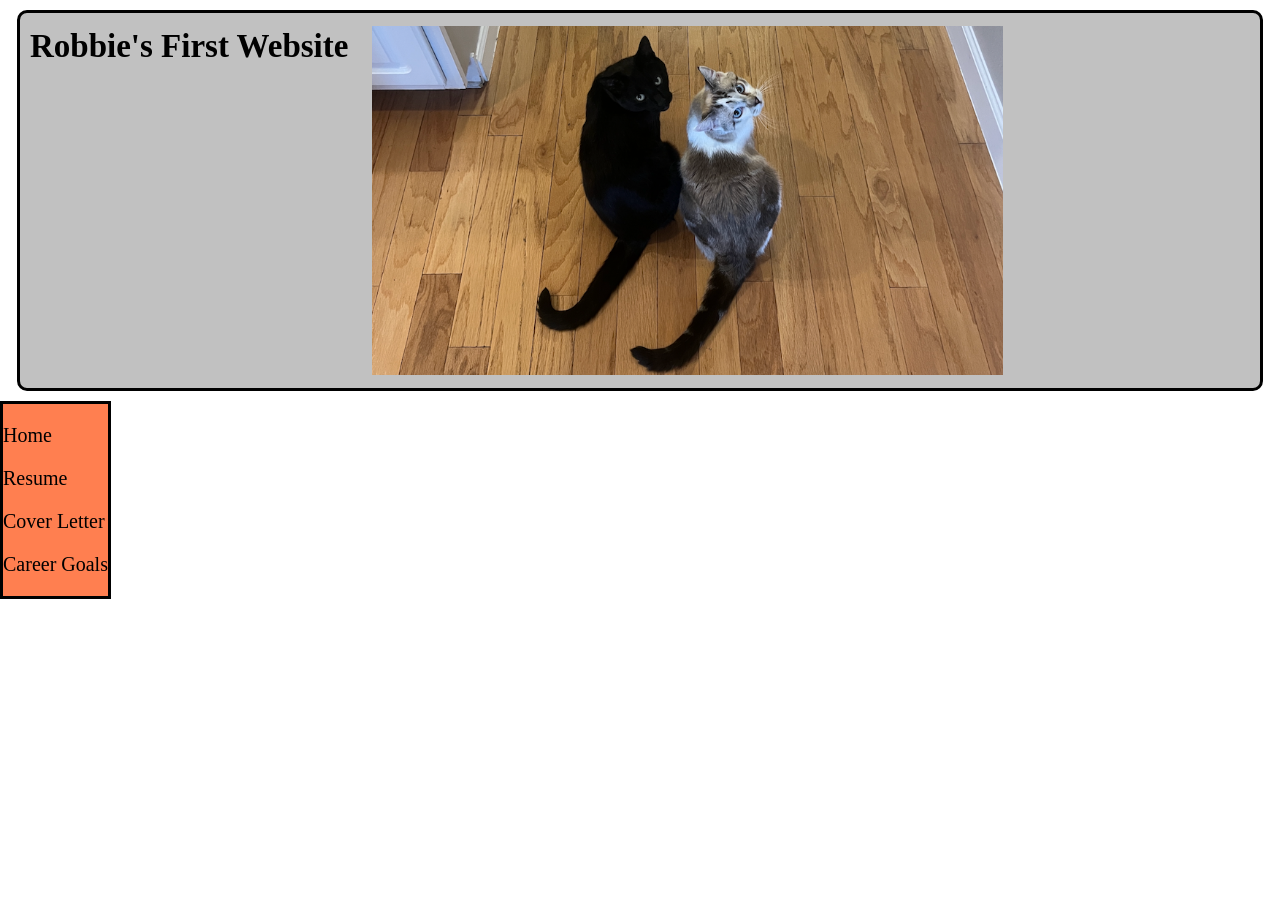
==== index.html @ eb4f4c8d "Work in progress, trying to fix links" ====
<!DOCTYPE html>
<html>

<head>
    <meta charset="UTF-8">
    <link rel="stylesheet" type="text/css" href="style.css" />
    <title>Robbie's First Website</title>
</head>

<body>
    <div id="container">
        <div id="header">
            <h1>Robbie's First Website</h1>
            <div class="picture">
                <img src="images/catsHeader.png" alt="Two cats sitting next to eachother"
                    style="padding:10pt; max-width: 70%; height: auto;">
            </div>

        </div>
    </div>
    <div id="nav">
        <p href="index.html">Home</p>
        <p href="resume.html">Resume</p>
        <p href="coverLetter.html">Cover Letter</p>
        <p href="careerGoals.html">Career Goals</p>
    </div>

</body>

</html>
---- style.css ----
body {
	margin: 0;
	padding: 0;
	text-align: left;
	font: Arial, Helvetica, sans-serif;
	font-size: 13px;
	color: #000000;
	background: white;
}

#container {
	background-color: white;
	display: block;
	height: auto;
	position: relative;
	width: auto;
	padding-left: 17px;
	padding-right: 17px;
	overflow: hidden;
}

#header {
	margin-top: 10px;
	margin-bottom: 10px;
	height: auto;
	border-style: solid;
	border-radius: 10px;
	border-color: black;
	background-color: rgb(193, 193, 193);
}

#header h1 {
	align-content: center;
	padding-right: 10px;
	margin-top: 15px;
	margin-left: 10px;
	font-size: 33px;
	color: black;
	float: left;
}

#nav
{
	width: fit-content;
	font-size: 20px;
	border-style: solid;
	background-color: coral;
}

.picture {
	display: flex;
}


#footer {
	font-size: 12px;
	color: #519FEE;
	margin-top: 18px;
	width: 750px;
	text-align: center;
}
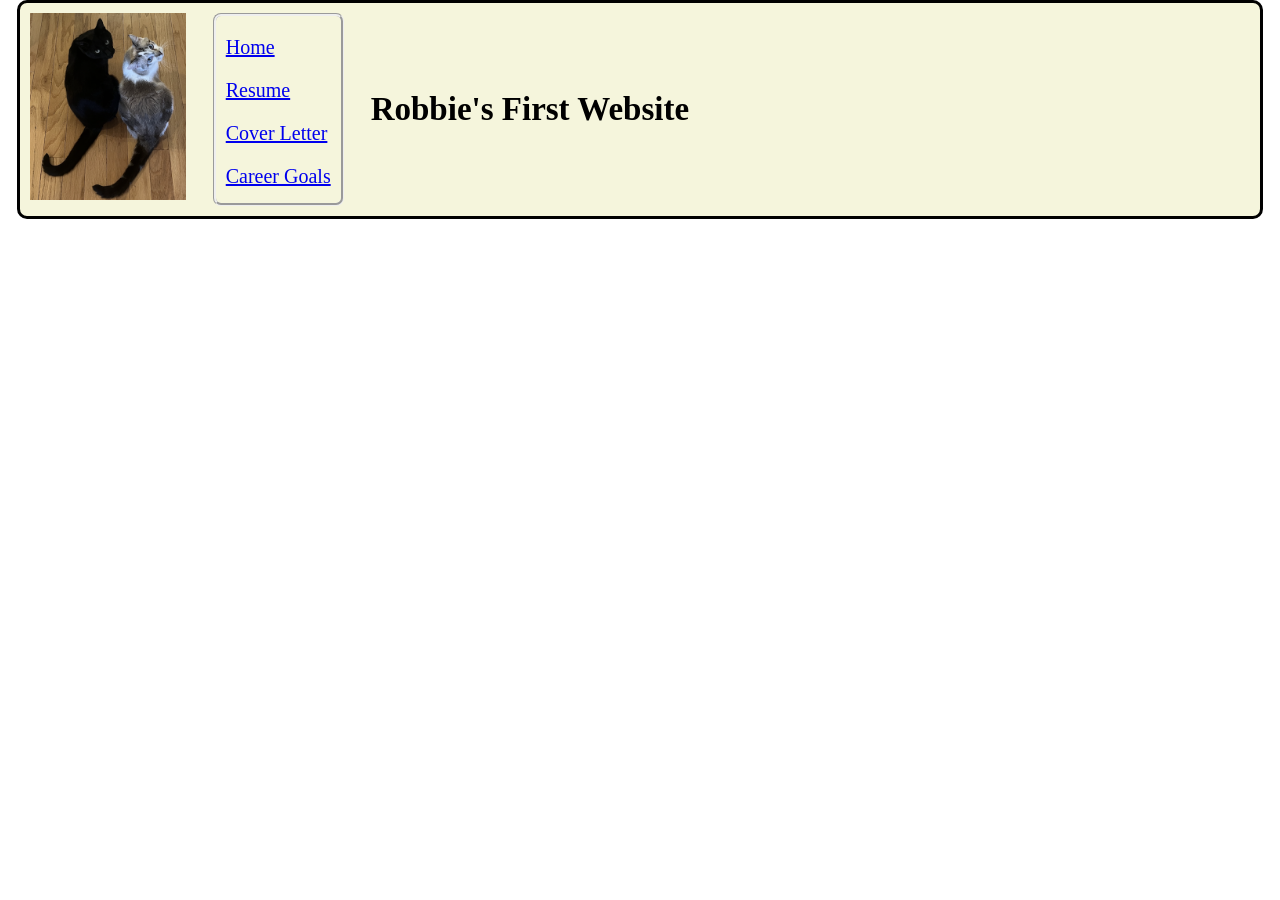
==== commit c1e7fb98: "Everything is hard" ====
--- a/index.html
+++ b/index.html
@@ -9,21 +9,25 @@
 
 <body>
     <div id="container">
-        <div id="header">
-            <h1>Robbie's First Website</h1>
+    <div id="header">
+
             <div class="picture">
                 <img src="images/catsHeader.png" alt="Two cats sitting next to eachother"
-                    style="padding:10pt; max-width: 70%; height: auto;">
+                    style="padding:10px; max-height: 140pt; object-fit: contain;">
+                <div id="nav">
+                    <p><a href="index.html">Home</a></p>
+                    <p><a href="resume.html">Resume</a></p>
+                    <p><a href="coverLetter.html">Cover Letter</a></p>
+                    <p><a href="careerGoals.html">Career Goals</a></p>
+                </div>
+                            <h1>
+                Robbie's First Website
+            </h1>
             </div>
 
-        </div>
     </div>
-    <div id="nav">
-        <p href="index.html">Home</p>
-        <p href="resume.html">Resume</p>
-        <p href="coverLetter.html">Cover Letter</p>
-        <p href="careerGoals.html">Career Goals</p>
     </div>
+
 
 </body>
 
--- a/style.css
+++ b/style.css
@@ -9,42 +9,42 @@
 }
 
 #container {
-	background-color: white;
-	display: block;
-	height: auto;
-	position: relative;
-	width: auto;
 	padding-left: 17px;
 	padding-right: 17px;
-	overflow: hidden;
+
 }
 
 #header {
-	margin-top: 10px;
-	margin-bottom: 10px;
-	height: auto;
+	display: block;
+	height: 160pt;
 	border-style: solid;
 	border-radius: 10px;
 	border-color: black;
-	background-color: rgb(193, 193, 193);
+	background-color: beige;
+
 }
 
 #header h1 {
 	align-content: center;
-	padding-right: 10px;
-	margin-top: 15px;
 	margin-left: 10px;
 	font-size: 33px;
 	color: black;
-	float: left;
+	float: inline-start;
 }
 
-#nav
-{
+#nav {
+	margin-top: 10px;
+	margin-bottom: 10px;
+	margin-left: 17px;
+	margin-right: 17px;
+	padding-left: 10px;
+	padding-right: 10px;
+	max-height: 140pt;
 	width: fit-content;
 	font-size: 20px;
-	border-style: solid;
-	background-color: coral;
+	border-style: groove;
+	border-radius: 8px;
+	background-color: beige;
 }
 
 .picture {
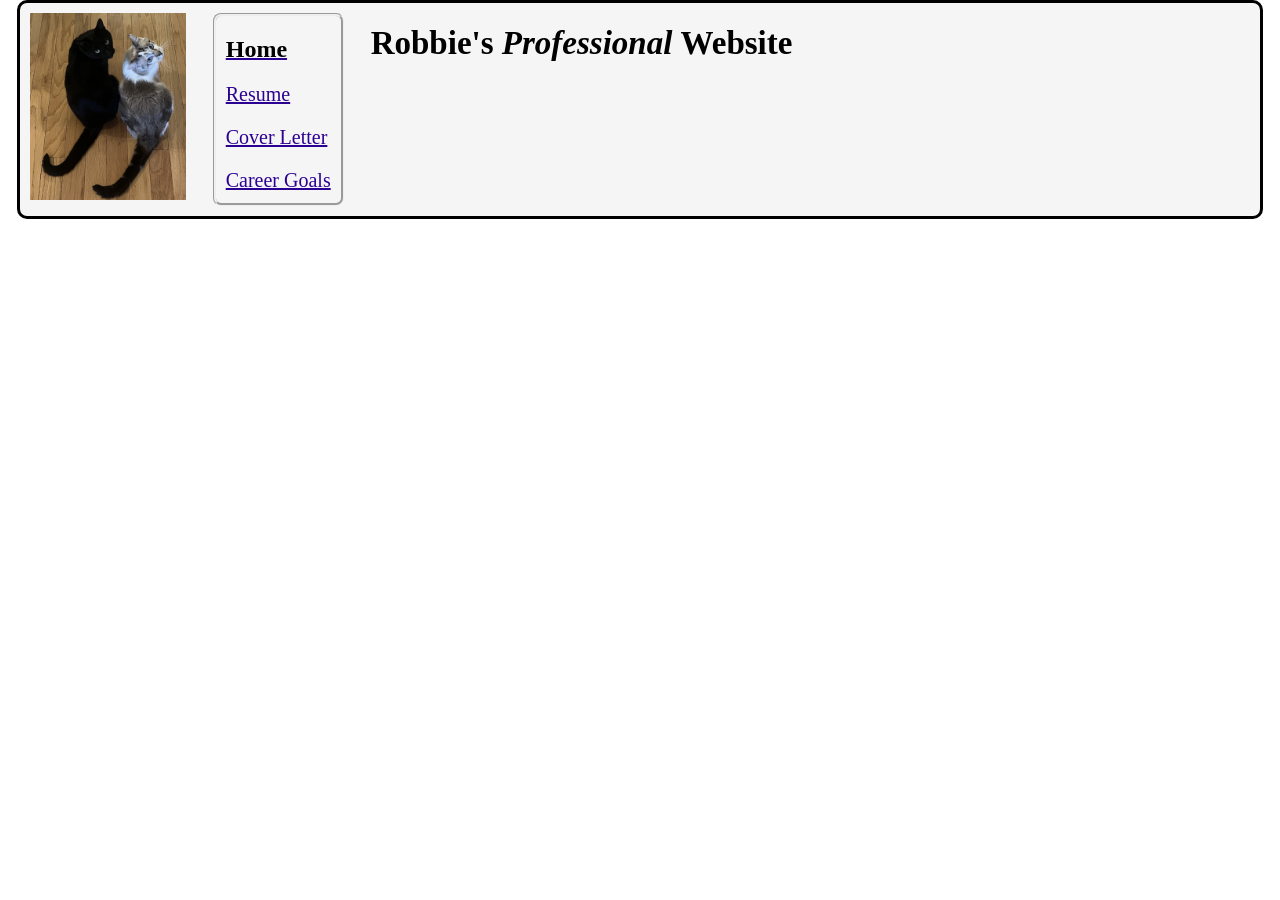
==== commit 7ce58415: "Just saving. Must plan out Resume" ====
--- a/index.html
+++ b/index.html
@@ -4,28 +4,27 @@
 <head>
     <meta charset="UTF-8">
     <link rel="stylesheet" type="text/css" href="style.css" />
-    <title>Robbie's First Website</title>
+    <title>Robbie's Website</title>
 </head>
 
 <body>
     <div id="container">
-    <div id="header">
-
+        <div id="header">
             <div class="picture">
                 <img src="images/catsHeader.png" alt="Two cats sitting next to eachother"
                     style="padding:10px; max-height: 140pt; object-fit: contain;">
                 <div id="nav">
-                    <p><a href="index.html">Home</a></p>
+                    <p><a href="index.html"><strong class="link">Home</strong></a></p>
                     <p><a href="resume.html">Resume</a></p>
                     <p><a href="coverLetter.html">Cover Letter</a></p>
                     <p><a href="careerGoals.html">Career Goals</a></p>
                 </div>
-                            <h1>
-                Robbie's First Website
-            </h1>
+                <h1>
+                    Robbie's <em> Professional </em> Website
+                </h1>
             </div>
 
-    </div>
+        </div>
     </div>
 
 
--- a/style.css
+++ b/style.css
@@ -11,7 +11,6 @@
 #container {
 	padding-left: 17px;
 	padding-right: 17px;
-
 }
 
 #header {
@@ -20,19 +19,24 @@
 	border-style: solid;
 	border-radius: 10px;
 	border-color: black;
-	background-color: beige;
+	background-color:whitesmoke;
 
 }
 
 #header h1 {
-	align-content: center;
 	margin-left: 10px;
 	font-size: 33px;
 	color: black;
 	float: inline-start;
 }
 
+/* RESUME HEADER */
+#header h2 {
+
+}
+
 #nav {
+	background-color: whitesmoke;
 	margin-top: 10px;
 	margin-bottom: 10px;
 	margin-left: 17px;
@@ -40,12 +44,30 @@
 	padding-left: 10px;
 	padding-right: 10px;
 	max-height: 140pt;
-	width: fit-content;
+	min-width: fit-content;
 	font-size: 20px;
 	border-style: groove;
 	border-radius: 8px;
-	background-color: beige;
 }
+
+/* Link Formatting */
+a {
+	color: #2c0092;
+	text-decoration: underline;
+}
+
+a:hover {
+	color: brown;
+	text-decoration: none;
+}
+
+.link {
+	font-size: 24px;
+	color: black;
+	text-decoration: none;
+}
+
+/* Image Formatting */
 
 .picture {
 	display: flex;
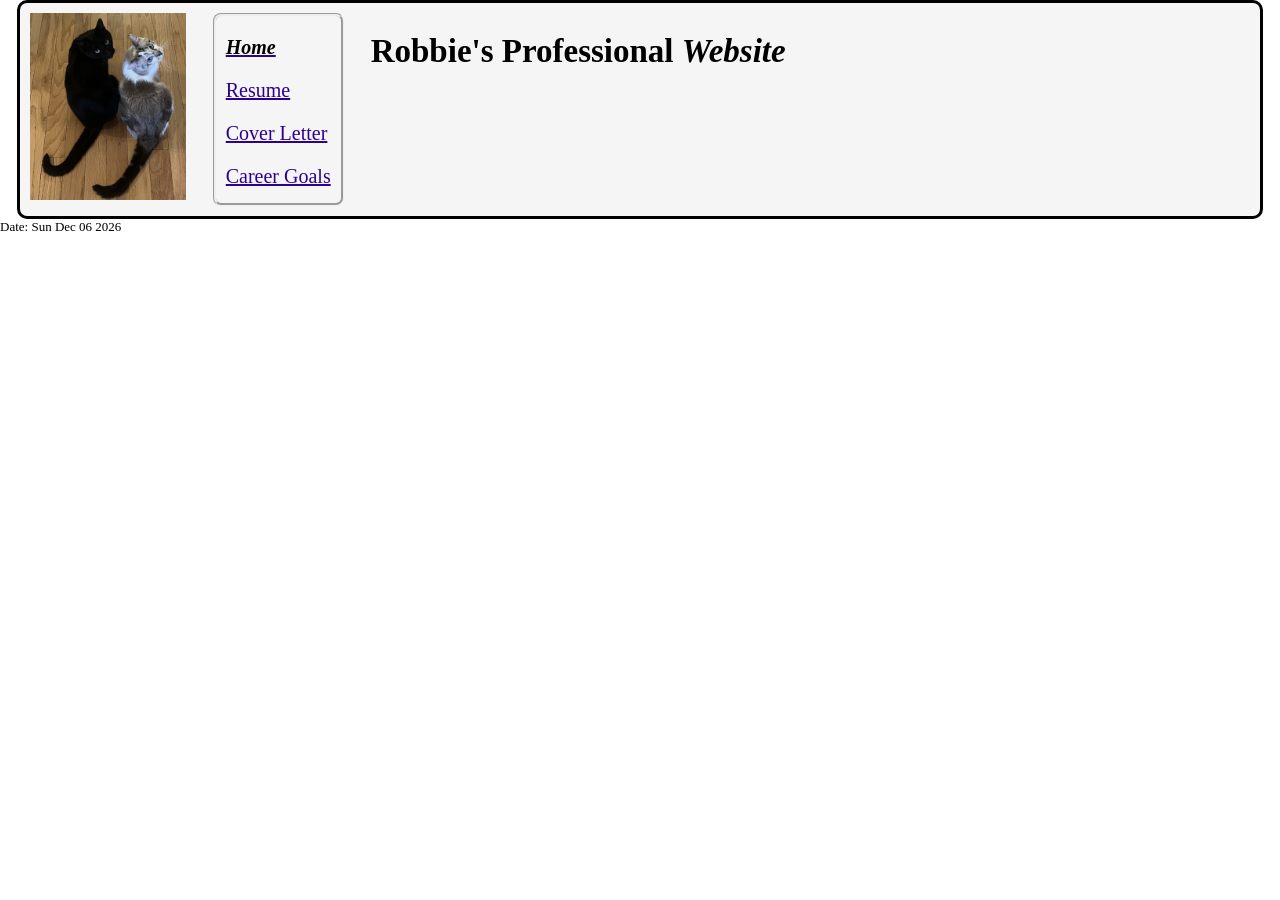
==== commit ecb161e9: "Beginning Resume" ====
--- a/index.html
+++ b/index.html
@@ -4,30 +4,33 @@
 <head>
     <meta charset="UTF-8">
     <link rel="stylesheet" type="text/css" href="style.css" />
-    <title>Robbie's Website</title>
+    <title>Robbie's Portfolio Website</title>
 </head>
 
 <body>
+    <!-- Header Section Beginning. Nav bar is embedded within the header. -->
     <div id="container">
         <div id="header">
             <div class="picture">
                 <img src="images/catsHeader.png" alt="Two cats sitting next to eachother"
                     style="padding:10px; max-height: 140pt; object-fit: contain;">
+                    
                 <div id="nav">
                     <p><a href="index.html"><strong class="link">Home</strong></a></p>
                     <p><a href="resume.html">Resume</a></p>
                     <p><a href="coverLetter.html">Cover Letter</a></p>
                     <p><a href="careerGoals.html">Career Goals</a></p>
                 </div>
-                <h1>
-                    Robbie's <em> Professional </em> Website
+                <h1 style="line-height: 40pt;">
+                    Robbie's Professional <em>Website</em>
                 </h1>
             </div>
-
         </div>
     </div>
-
-
+    <!-- Header Section End -->
+        <div id="showDate"></div>
 </body>
-
+<script>
+    document.getElementById("showDate").textContent = "Date: " + new Date().toDateString();
+</script>
 </html>
--- a/style.css
+++ b/style.css
@@ -13,14 +13,21 @@
 	padding-right: 17px;
 }
 
+#summary {
+	border-style: groove;
+	padding-left: 17px;
+	padding-right: 17px;
+	margin-left: 17px;
+	margin-right: 17px;
+}
+
 #header {
 	display: block;
 	height: 160pt;
 	border-style: solid;
 	border-radius: 10px;
 	border-color: black;
-	background-color:whitesmoke;
-
+	background-color: whitesmoke;
 }
 
 #header h1 {
@@ -31,10 +38,19 @@
 }
 
 /* RESUME HEADER */
-#header h2 {
-
+#summary h2 {
+	font-size: 15;
+	font-weight: bold;
+}
+/* h2 job title for experience */
+#summary h3 {
+	font-size: 13;
+	font-style: italic;
 }
 
+
+
+/* Navigation Bar */
 #nav {
 	background-color: whitesmoke;
 	margin-top: 10px;
@@ -62,7 +78,7 @@
 }
 
 .link {
-	font-size: 24px;
+	font-style: italic;
 	color: black;
 	text-decoration: none;
 }
@@ -80,4 +96,10 @@
 	margin-top: 18px;
 	width: 750px;
 	text-align: center;
+}
+
+/* Date Formatting */
+#datebox {
+	border-style: solid;
+	background-color: whitesmoke;
 }
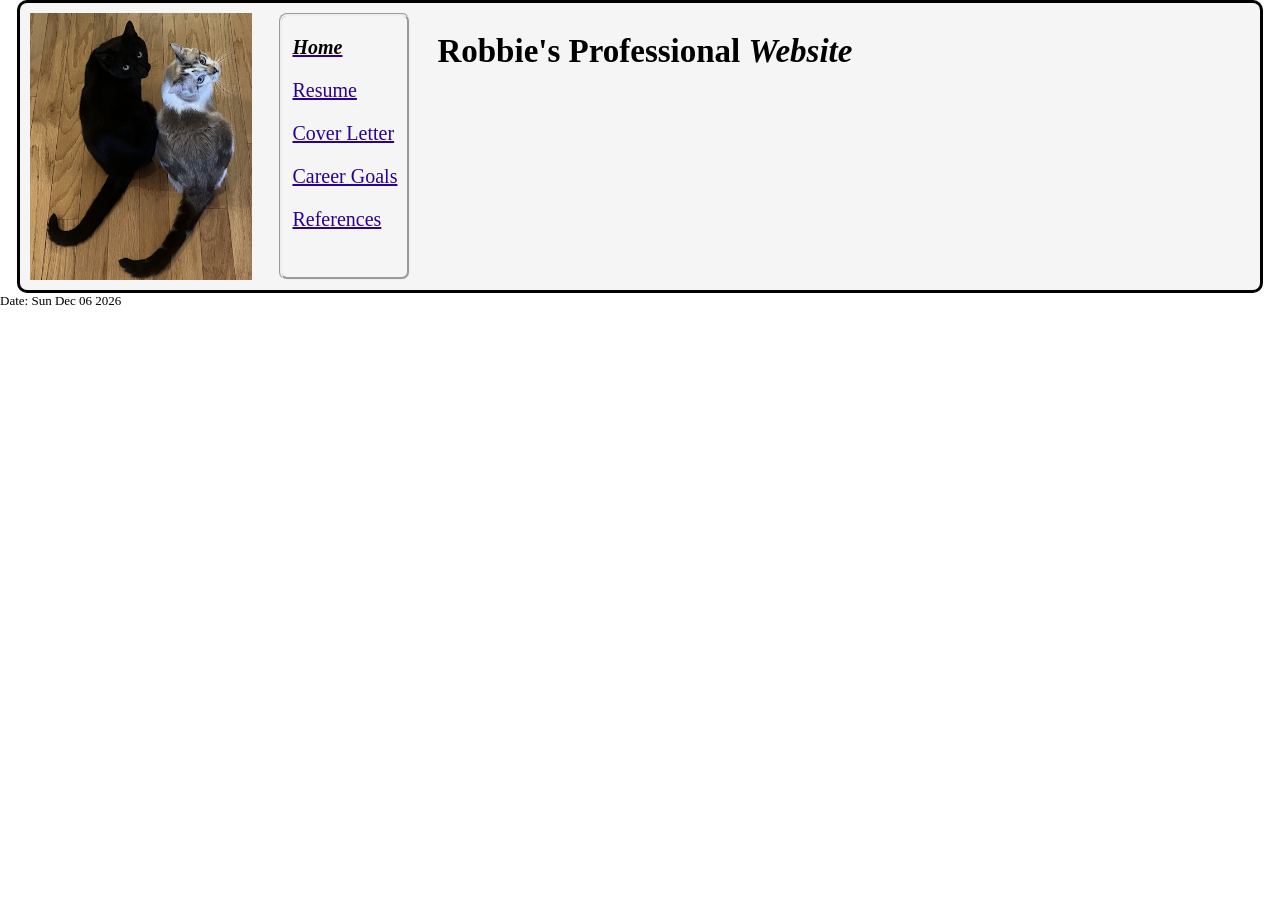
==== commit dd8043ba: "Done" ====
--- a/index.html
+++ b/index.html
@@ -13,13 +13,14 @@
         <div id="header">
             <div class="picture">
                 <img src="images/catsHeader.png" alt="Two cats sitting next to eachother"
-                    style="padding:10px; max-height: 140pt; object-fit: contain;">
+                    style="padding:10px; max-height: 200pt; object-fit: contain;">
                     
                 <div id="nav">
                     <p><a href="index.html"><strong class="link">Home</strong></a></p>
                     <p><a href="resume.html">Resume</a></p>
                     <p><a href="coverLetter.html">Cover Letter</a></p>
                     <p><a href="careerGoals.html">Career Goals</a></p>
+                    <p><a href="References.html">References</a></p>
                 </div>
                 <h1 style="line-height: 40pt;">
                     Robbie's Professional <em>Website</em>
@@ -33,4 +34,4 @@
 <script>
     document.getElementById("showDate").textContent = "Date: " + new Date().toDateString();
 </script>
-</html>+</html>
--- a/style.css
+++ b/style.css
@@ -8,47 +8,19 @@
 	background: white;
 }
 
-#container {
-	padding-left: 17px;
-	padding-right: 17px;
+div * {
+	background: fixed;
 }
 
-#summary {
-	border-style: groove;
-	padding-left: 17px;
-	padding-right: 17px;
-	margin-left: 17px;
-	margin-right: 17px;
-}
-
+/* RESUME HEADER */
 #header {
 	display: block;
-	height: 160pt;
+	height: 220;
 	border-style: solid;
 	border-radius: 10px;
 	border-color: black;
 	background-color: whitesmoke;
 }
-
-#header h1 {
-	margin-left: 10px;
-	font-size: 33px;
-	color: black;
-	float: inline-start;
-}
-
-/* RESUME HEADER */
-#summary h2 {
-	font-size: 15;
-	font-weight: bold;
-}
-/* h2 job title for experience */
-#summary h3 {
-	font-size: 13;
-	font-style: italic;
-}
-
-
 
 /* Navigation Bar */
 #nav {
@@ -59,12 +31,95 @@
 	margin-right: 17px;
 	padding-left: 10px;
 	padding-right: 10px;
-	max-height: 140pt;
+	max-height: 200pt;
 	min-width: fit-content;
 	font-size: 20px;
 	border-style: groove;
 	border-radius: 8px;
 }
+
+#container {
+	padding-left: 17px;
+	padding-right: 17px;
+}
+
+#careerGoals {
+	border-style: groove;
+	border-radius: 10px;
+	padding-left: 17px;
+	padding-right: 17px;
+	margin-left: 17px;
+	margin-right: 17px;
+}
+
+#resume {
+	border-style: groove;
+	border-radius: 10px;
+	padding-left: 17px;
+	padding-right: 17px;
+	margin-left: 17px;
+	margin-right: 17px;
+}
+
+#contactMe {
+	margin: 10px;
+}
+
+#header h1 {
+	margin-left: 10px;
+	font-size: 33px;
+	color: black;
+	float: inline-start;
+}
+
+#header h2 {
+	font-size: 15;
+	font-weight: bold;
+}
+
+/* Resume Footer */
+#footer h2 {
+	font-size: 15;
+	font-weight: bold;
+}
+
+/* h3 title for education */
+#footer h3 {
+	font-size: 15;
+}
+
+/* Skills Table */
+table {
+	border-collapse: collapse;
+	width: 100%;
+}
+
+#skills {
+	border-style: solid;
+	border-width: 1px;
+}
+
+#skills h1 {
+	margin-left: 10px;
+	font-size: 33px;
+	color: black;
+	float: inline-start;
+}
+
+#listHobbies {
+	list-style: square;
+}
+
+/* Adds lines around the cells and distributes the table evenly */
+th,
+td {
+	border: 1px solid #000000;
+	padding: 5px;
+	text-align: left;
+	width: 25%;
+}
+
+
 
 /* Link Formatting */
 a {
@@ -89,15 +144,6 @@
 	display: flex;
 }
 
-
-#footer {
-	font-size: 12px;
-	color: #519FEE;
-	margin-top: 18px;
-	width: 750px;
-	text-align: center;
-}
-
 /* Date Formatting */
 #datebox {
 	border-style: solid;
